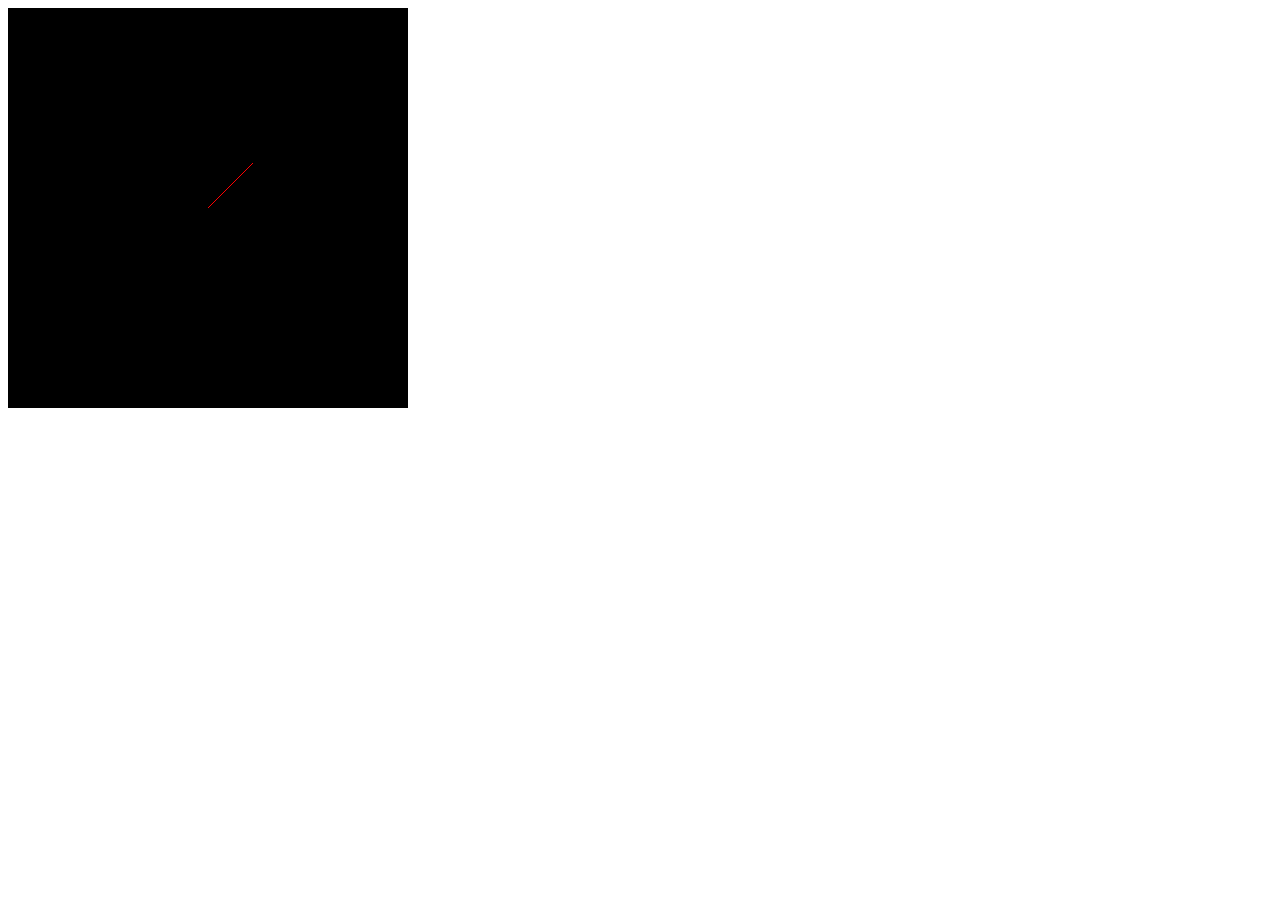
==== asgn0/asgn0.html @ ec5102e1 "Beginning assignment 0" ====
<!doctype html>
<html lang="en">
    <head>
        <meta charset="utf-8" />
        <title>Draw a blue rectangle (canvas version)</title>
    </head>
    <body onload="main()">
        <canvas id="example" width="400" height="400"> </canvas>
        <script src="./lib/webgl-utils.js"></script>
        <script src="./lib/webgl-debug.js"></script>
        <script src="./lib/cuon-utils.js"></script>
        <script src="./lib/cuon-matrix-cse160.js"></script>
        <script src="asgn0.js"></script>
    </body>
</html>
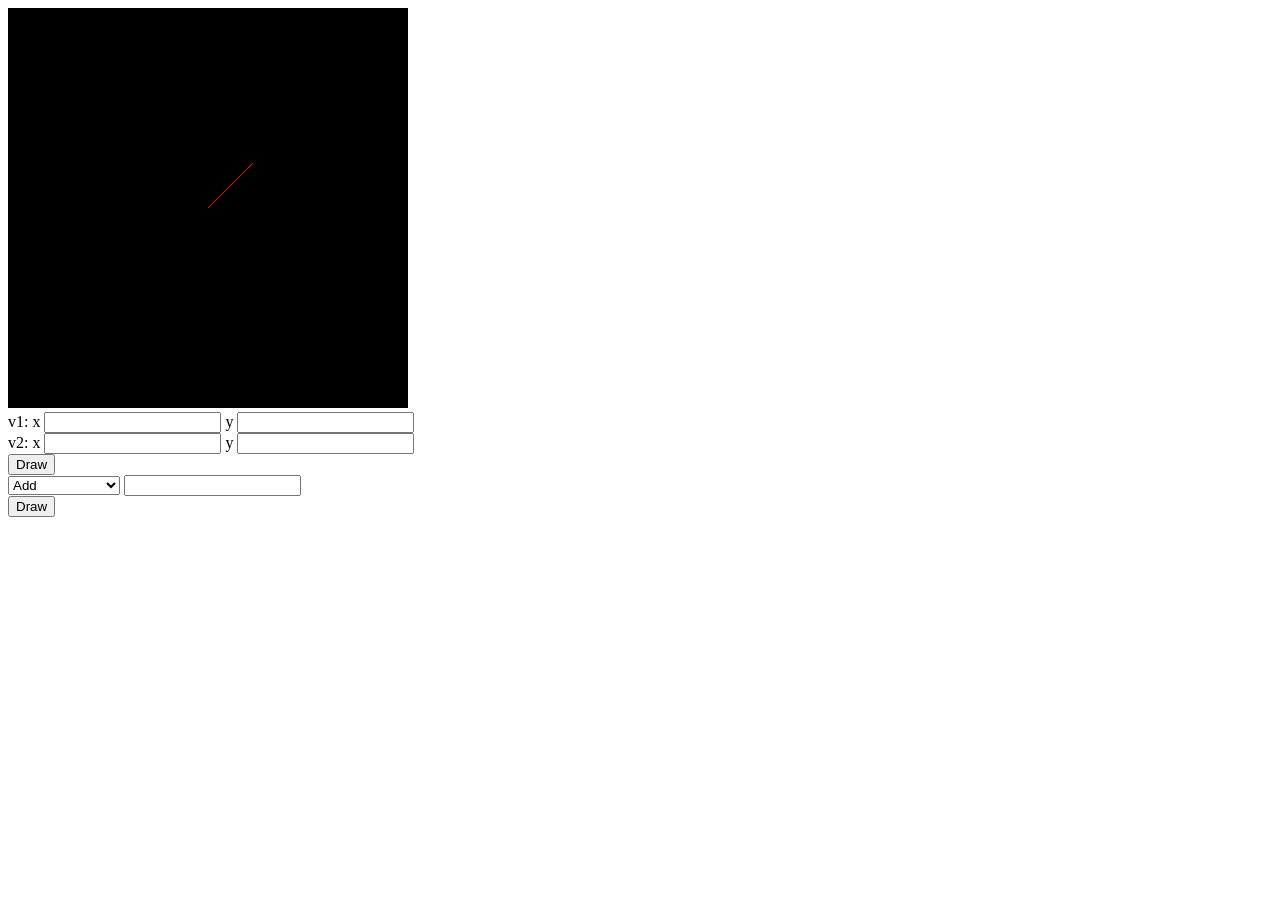
==== commit 83cab9af: "Assignment 0 up to #6" ====
--- a/asgn0/asgn0.html
+++ b/asgn0/asgn0.html
@@ -3,13 +3,44 @@
     <head>
         <meta charset="utf-8" />
         <title>Draw a blue rectangle (canvas version)</title>
+        <link rel="stylesheet" href="./asgn0.css">
     </head>
     <body onload="main()">
-        <canvas id="example" width="400" height="400"> </canvas>
-        <script src="./lib/webgl-utils.js"></script>
+        <canvas id="canvas" width="400" height="400"> </canvas>
+        <!-- <script src="./lib/webgl-utils.js"></script>
         <script src="./lib/webgl-debug.js"></script>
-        <script src="./lib/cuon-utils.js"></script>
+        <script src="./lib/cuon-utils.js"></script> -->
         <script src="./lib/cuon-matrix-cse160.js"></script>
         <script src="asgn0.js"></script>
+        <div class="coordinates-input">
+            <div class="coordinates-field">
+                <label class="input-label">v1: x</label>
+                <input id="v1x" class="text-input" type="text">
+                <label class="input-label">y</label>
+                <input id="v1y"class="text-input" type="text">
+            </div>
+            <div class="coordinates-field">
+                <label class="input-label">v2: x</label>
+                <input id="v2x" class="text-input" type="text">
+                <label class="input-label">y</label>
+                <input id="v2y"class="text-input" type="text">
+            </div>
+            <input onclick="handleDrawEvent()" type="button" value="Draw">
+        </div>
+        <div class="operation-input">
+            <div class="operation-fields">
+                <select id="operation-select">
+                    <option value="add">Add</option>
+                    <option value="subtract">Subtract</option>
+                    <option value="multiply">Multiply</option>
+                    <option value="divide">Divide</option>
+                    <option value="magnitude">Magnitude</option>
+                    <option value="normalize">Normalize</option>
+                    <option value="dotProduct">Angle Between</option>
+                </select>
+                <input id="operand" required type="number">
+            </div>
+            <input onclick="handleDrawOperationEvent()" type="button" value="Draw">
+        </div>
     </body>
 </html>
